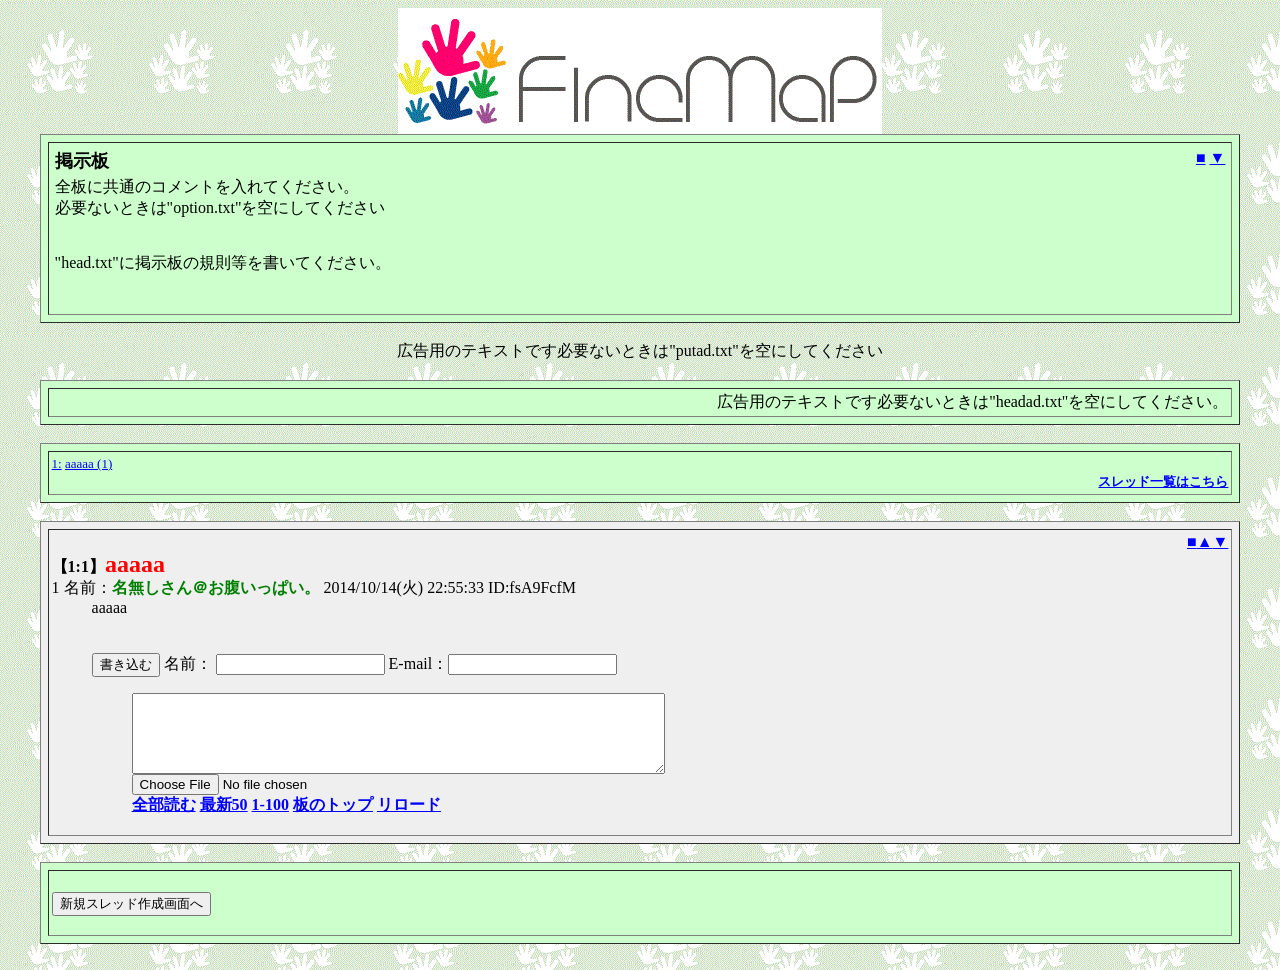
==== jp/index.html @ 0b4b45fc "サンプル用にトップページのindex.htmlを用意" ====
<html>
<head>
<meta http-equiv="Content-Type" content="text/html; charset=UTF-8">
<meta http-equiv="Pragma" content="no-cache">
<meta http-equiv="Cache-Control" content="no-cache">
<script type="text/javascript"><!--
function l(e){
 var N=getCookie("NAME"),M=getCookie("MAIL"),i;
 with(document) for(i=0;i<forms.length;i++)if(forms[i].FROM&&forms[i].mail)with(forms[i]){
  FROM.value=N;
  mail.value=M;
 }
}
onload=l;
function getCookie(key, tmp1, tmp2, xx1, xx2, xx3) {
 tmp1 = " " + document.cookie + ";";
 while(tmp1.match(/\+/)) {tmp1 = tmp1.replace("+", " ");};
 xx1 = xx2 = 0;
 len = tmp1.length;
 while (xx1 < len) {
  xx2 = tmp1.indexOf(";", xx1);
  tmp2 = tmp1.substring(xx1 + 1, xx2);
  xx3 = tmp2.indexOf("=");
  if (tmp2.substring(0, xx3) == key) {return(unescape(tmp2.substring(xx3 + 1, xx2 - xx1 - 1)));}
  xx1 = xx2 + 1;
 }
 return("");
}
//--></script>
<style type="text/css"><!--
img {border:0;}
--></style>
<title>掲示板</title>
</head>
<body bgcolor="#EFEFEF" text="#000000" link="#0000FF" alink="#FF0000" vlink="#660099" background="../ba.gif">
<center><a href="../../"><img src="../php.gif" border="0"></a></center>
<table border="1" cellspacing="7" cellpadding="3" width="95%" bgcolor="#CCFFCC" align="center">
 <tr>
  <td align="center">
   <table border="0" cellpadding="1" width="100%">
    <tr>
     <td nowrap colspan="2"><font size="+1"><b>掲示板</b></font><br></td>
     <td nowrap width="5%" align="right" valign="top"><a href="#menu">■</a> <a href="#1">▼</a></td>
    </tr>
    <tr>
     <td colspan="3">全板に共通のコメントを入れてください。<br>
必要ないときは"option.txt"を空にしてください<br>
<br><p>"head.txt"に掲示板の規則等を書いてください。</p><br></td>
    </tr>
   </table>
  </td>
 </tr>
</table>
<br><center>広告用のテキストです必要ないときは"putad.txt"を空にしてください</center>

<br><table border="1" cellspacing="7" cellpadding="3" width="95%" bgcolor="#CCFFCC" align="center">
 <tr>
  <td>
<div align="right"> 広告用のテキストです必要ないときは"headad.txt"を空にしてください。</div>
  </td>
 </tr>
</table><br>
<a name="menu"></a>
<table border="1" cellspacing="7" cellpadding="3" width="95%" bgcolor="#CCFFCC" align="center">
 <tr>
  <td><font size="2">
   <a href="../post/read.php/jp/1413294933/l50" target="body">1:</a> <a href="#1">aaaaa (1)</a>　
   <div align="right"><a href="subback.html"><b>スレッド一覧はこちら</b></a></div>
  </td>
 </tr>
</table><br>
<table border="1" cellspacing="7" cellpadding="3" width="95%" bgcolor="#EFEFEF" align="center"><tr><td><dl><a name="1"></a><div align="right"><a href="#menu">■</a><a href="#1">▲</a><a href="#1">▼</a></div><b>【1:1】<font size="5" color="#FF0000">aaaaa</font></b>
 <dt>1 名前：<font color="green"><b>名無しさん＠お腹いっぱい。 </b></font> 2014/10/14(火) 22:55:33 ID:fsA9FcfM <dd> aaaaa  <br><br><br>
 <form method="post" action="../post/bbs.php" enctype="multipart/form-data">
  <input type="hidden" name="bbs" value="jp">
  <input type="hidden" name="key" value="1413294933">
  <input type="hidden" name="time" value="1413294933">
  <input type="submit" value="書き込む" name="submit">
  名前： <input type="text" name="FROM" size="19">
  E-mail：<input type="text" name="mail" size="19">
  <ul>
  <textarea rows="5" cols="64" wrap="off" name="MESSAGE"></textarea><br>
  <input type=file name=file size=50><br>
  <b>
  <a href="../post/read.php/jp/1413294933/">全部読む</a>
  <a href="../post/read.php/jp/1413294933/l50">最新50</a>
  <a href="../post/read.php/jp/1413294933/-100">1-100</a>
  <a href="#menu">板のトップ</a>
  <a href="../jp/">リロード</a>
  </b>
  </ul>
 </form>
</dl></td></tr></table><br>

<table border="1" cellspacing="7" cellpadding="3" width="95%" bgcolor="#CCFFCC" align="center">
 <tr>
  <td><br>
   <form method="post" action="../post/bbs.php">
   <input type="hidden" name="bbs" value="jp">
   <input type="hidden" name="new" value="thread">
   <input type="submit" value="新規スレッド作成画面へ" name="submit">
   </form>
  </td>
 </tr>
</table>
<br>
</body>
</html>
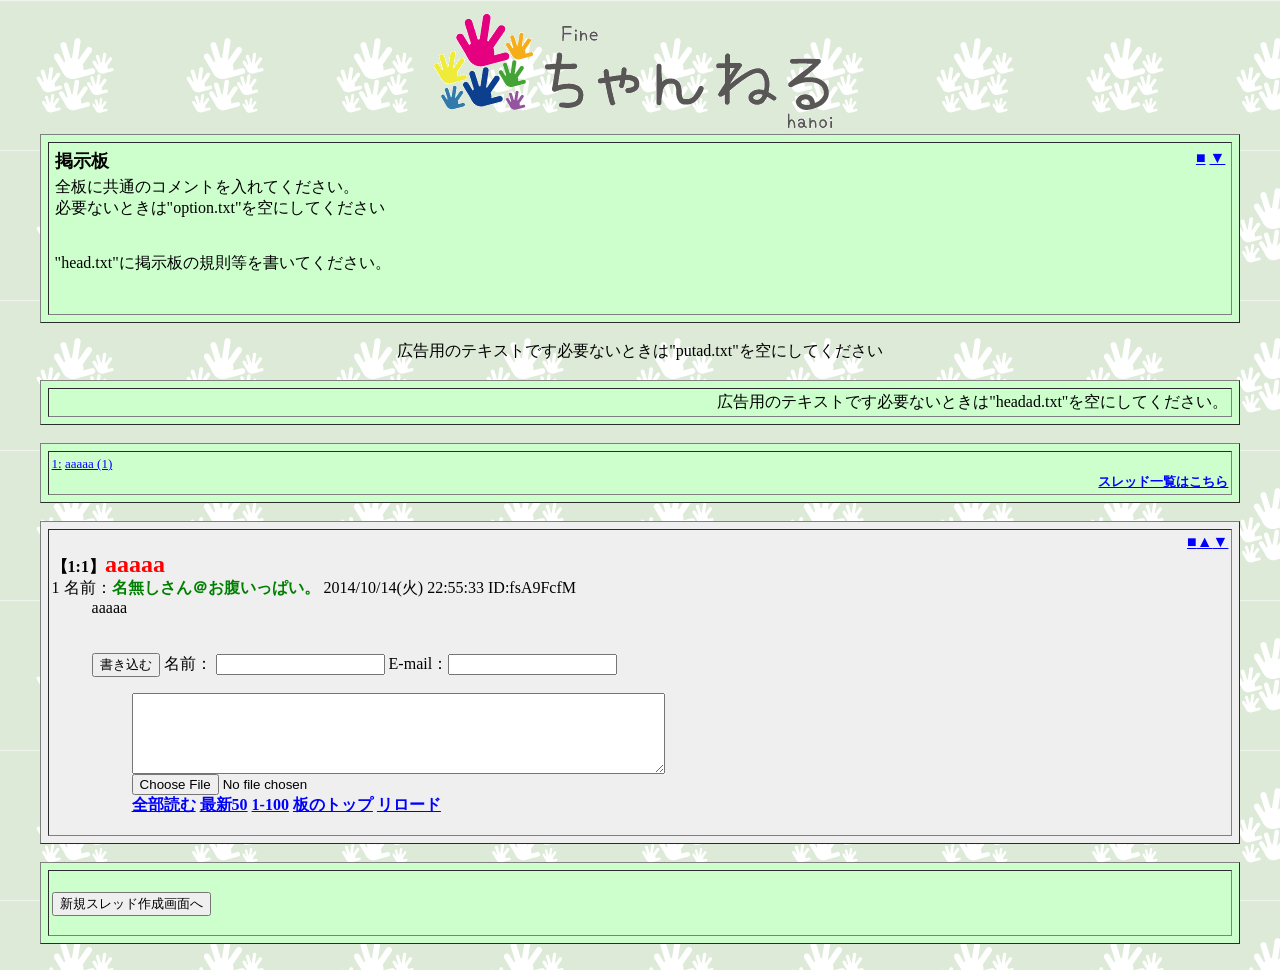
==== commit 14bb12c3: "からディレクトリコミット用のファイルを追加" ====
--- a/jp/index.html
+++ b/jp/index.html
@@ -1,58 +1,58 @@
-<html>
-<head>
-<meta http-equiv="Content-Type" content="text/html; charset=UTF-8">
-<meta http-equiv="Pragma" content="no-cache">
-<meta http-equiv="Cache-Control" content="no-cache">
-<script type="text/javascript"><!--
-function l(e){
- var N=getCookie("NAME"),M=getCookie("MAIL"),i;
- with(document) for(i=0;i<forms.length;i++)if(forms[i].FROM&&forms[i].mail)with(forms[i]){
-  FROM.value=N;
-  mail.value=M;
- }
-}
-onload=l;
-function getCookie(key, tmp1, tmp2, xx1, xx2, xx3) {
- tmp1 = " " + document.cookie + ";";
- while(tmp1.match(/\+/)) {tmp1 = tmp1.replace("+", " ");};
- xx1 = xx2 = 0;
- len = tmp1.length;
- while (xx1 < len) {
-  xx2 = tmp1.indexOf(";", xx1);
-  tmp2 = tmp1.substring(xx1 + 1, xx2);
-  xx3 = tmp2.indexOf("=");
-  if (tmp2.substring(0, xx3) == key) {return(unescape(tmp2.substring(xx3 + 1, xx2 - xx1 - 1)));}
-  xx1 = xx2 + 1;
- }
- return("");
-}
-//--></script>
-<style type="text/css"><!--
-img {border:0;}
---></style>
-<title>掲示板</title>
-</head>
-<body bgcolor="#EFEFEF" text="#000000" link="#0000FF" alink="#FF0000" vlink="#660099" background="../ba.gif">
-<center><a href="../../"><img src="../php.gif" border="0"></a></center>
-<table border="1" cellspacing="7" cellpadding="3" width="95%" bgcolor="#CCFFCC" align="center">
- <tr>
-  <td align="center">
-   <table border="0" cellpadding="1" width="100%">
-    <tr>
-     <td nowrap colspan="2"><font size="+1"><b>掲示板</b></font><br></td>
-     <td nowrap width="5%" align="right" valign="top"><a href="#menu">■</a> <a href="#1">▼</a></td>
-    </tr>
-    <tr>
-     <td colspan="3">全板に共通のコメントを入れてください。<br>
-必要ないときは"option.txt"を空にしてください<br>
-<br><p>"head.txt"に掲示板の規則等を書いてください。</p><br></td>
-    </tr>
-   </table>
-  </td>
- </tr>
-</table>
-<br><center>広告用のテキストです必要ないときは"putad.txt"を空にしてください</center>
-
+<html>
+<head>
+<meta http-equiv="Content-Type" content="text/html; charset=UTF-8">
+<meta http-equiv="Pragma" content="no-cache">
+<meta http-equiv="Cache-Control" content="no-cache">
+<script type="text/javascript"><!--
+function l(e){
+ var N=getCookie("NAME"),M=getCookie("MAIL"),i;
+ with(document) for(i=0;i<forms.length;i++)if(forms[i].FROM&&forms[i].mail)with(forms[i]){
+  FROM.value=N;
+  mail.value=M;
+ }
+}
+onload=l;
+function getCookie(key, tmp1, tmp2, xx1, xx2, xx3) {
+ tmp1 = " " + document.cookie + ";";
+ while(tmp1.match(/\+/)) {tmp1 = tmp1.replace("+", " ");};
+ xx1 = xx2 = 0;
+ len = tmp1.length;
+ while (xx1 < len) {
+  xx2 = tmp1.indexOf(";", xx1);
+  tmp2 = tmp1.substring(xx1 + 1, xx2);
+  xx3 = tmp2.indexOf("=");
+  if (tmp2.substring(0, xx3) == key) {return(unescape(tmp2.substring(xx3 + 1, xx2 - xx1 - 1)));}
+  xx1 = xx2 + 1;
+ }
+ return("");
+}
+//--></script>
+<style type="text/css"><!--
+img {border:0;}
+--></style>
+<title>掲示板</title>
+</head>
+<body bgcolor="#EFEFEF" text="#000000" link="#0000FF" alink="#FF0000" vlink="#660099" background="../ba.gif">
+<center><a href="../../"><img src="../php.gif" border="0"></a></center>
+<table border="1" cellspacing="7" cellpadding="3" width="95%" bgcolor="#CCFFCC" align="center">
+ <tr>
+  <td align="center">
+   <table border="0" cellpadding="1" width="100%">
+    <tr>
+     <td nowrap colspan="2"><font size="+1"><b>掲示板</b></font><br></td>
+     <td nowrap width="5%" align="right" valign="top"><a href="#menu">■</a> <a href="#1">▼</a></td>
+    </tr>
+    <tr>
+     <td colspan="3">全板に共通のコメントを入れてください。<br>
+必要ないときは"option.txt"を空にしてください<br>
+<br><p>"head.txt"に掲示板の規則等を書いてください。</p><br></td>
+    </tr>
+   </table>
+  </td>
+ </tr>
+</table>
+<br><center>広告用のテキストです必要ないときは"putad.txt"を空にしてください</center>
+
 <br><table border="1" cellspacing="7" cellpadding="3" width="95%" bgcolor="#CCFFCC" align="center">
  <tr>
   <td>
@@ -60,10 +60,10 @@
   </td>
  </tr>
 </table><br>
-<a name="menu"></a>
-<table border="1" cellspacing="7" cellpadding="3" width="95%" bgcolor="#CCFFCC" align="center">
- <tr>
-  <td><font size="2">
+<a name="menu"></a>
+<table border="1" cellspacing="7" cellpadding="3" width="95%" bgcolor="#CCFFCC" align="center">
+ <tr>
+  <td><font size="2">
    <a href="../post/read.php/jp/1413294933/l50" target="body">1:</a> <a href="#1">aaaaa (1)</a>　
    <div align="right"><a href="subback.html"><b>スレッド一覧はこちら</b></a></div>
   </td>
@@ -71,38 +71,38 @@
 </table><br>
 <table border="1" cellspacing="7" cellpadding="3" width="95%" bgcolor="#EFEFEF" align="center"><tr><td><dl><a name="1"></a><div align="right"><a href="#menu">■</a><a href="#1">▲</a><a href="#1">▼</a></div><b>【1:1】<font size="5" color="#FF0000">aaaaa</font></b>
  <dt>1 名前：<font color="green"><b>名無しさん＠お腹いっぱい。 </b></font> 2014/10/14(火) 22:55:33 ID:fsA9FcfM <dd> aaaaa  <br><br><br>
- <form method="post" action="../post/bbs.php" enctype="multipart/form-data">
-  <input type="hidden" name="bbs" value="jp">
-  <input type="hidden" name="key" value="1413294933">
-  <input type="hidden" name="time" value="1413294933">
-  <input type="submit" value="書き込む" name="submit">
-  名前： <input type="text" name="FROM" size="19">
-  E-mail：<input type="text" name="mail" size="19">
-  <ul>
-  <textarea rows="5" cols="64" wrap="off" name="MESSAGE"></textarea><br>
-  <input type=file name=file size=50><br>
-  <b>
-  <a href="../post/read.php/jp/1413294933/">全部読む</a>
-  <a href="../post/read.php/jp/1413294933/l50">最新50</a>
-  <a href="../post/read.php/jp/1413294933/-100">1-100</a>
-  <a href="#menu">板のトップ</a>
-  <a href="../jp/">リロード</a>
-  </b>
-  </ul>
- </form>
-</dl></td></tr></table><br>
-
-<table border="1" cellspacing="7" cellpadding="3" width="95%" bgcolor="#CCFFCC" align="center">
- <tr>
-  <td><br>
-   <form method="post" action="../post/bbs.php">
-   <input type="hidden" name="bbs" value="jp">
-   <input type="hidden" name="new" value="thread">
-   <input type="submit" value="新規スレッド作成画面へ" name="submit">
-   </form>
-  </td>
- </tr>
-</table>
-<br>
-</body>
-</html>
+ <form method="post" action="../post/bbs.php" enctype="multipart/form-data">
+  <input type="hidden" name="bbs" value="jp">
+  <input type="hidden" name="key" value="1413294933">
+  <input type="hidden" name="time" value="1413294933">
+  <input type="submit" value="書き込む" name="submit">
+  名前： <input type="text" name="FROM" size="19">
+  E-mail：<input type="text" name="mail" size="19">
+  <ul>
+  <textarea rows="5" cols="64" wrap="off" name="MESSAGE"></textarea><br>
+  <input type=file name=file size=50><br>
+  <b>
+  <a href="../post/read.php/jp/1413294933/">全部読む</a>
+  <a href="../post/read.php/jp/1413294933/l50">最新50</a>
+  <a href="../post/read.php/jp/1413294933/-100">1-100</a>
+  <a href="#menu">板のトップ</a>
+  <a href="../jp/">リロード</a>
+  </b>
+  </ul>
+ </form>
+</dl></td></tr></table><br>
+
+<table border="1" cellspacing="7" cellpadding="3" width="95%" bgcolor="#CCFFCC" align="center">
+ <tr>
+  <td><br>
+   <form method="post" action="../post/bbs.php">
+   <input type="hidden" name="bbs" value="jp">
+   <input type="hidden" name="new" value="thread">
+   <input type="submit" value="新規スレッド作成画面へ" name="submit">
+   </form>
+  </td>
+ </tr>
+</table>
+<br>
+</body>
+</html>
